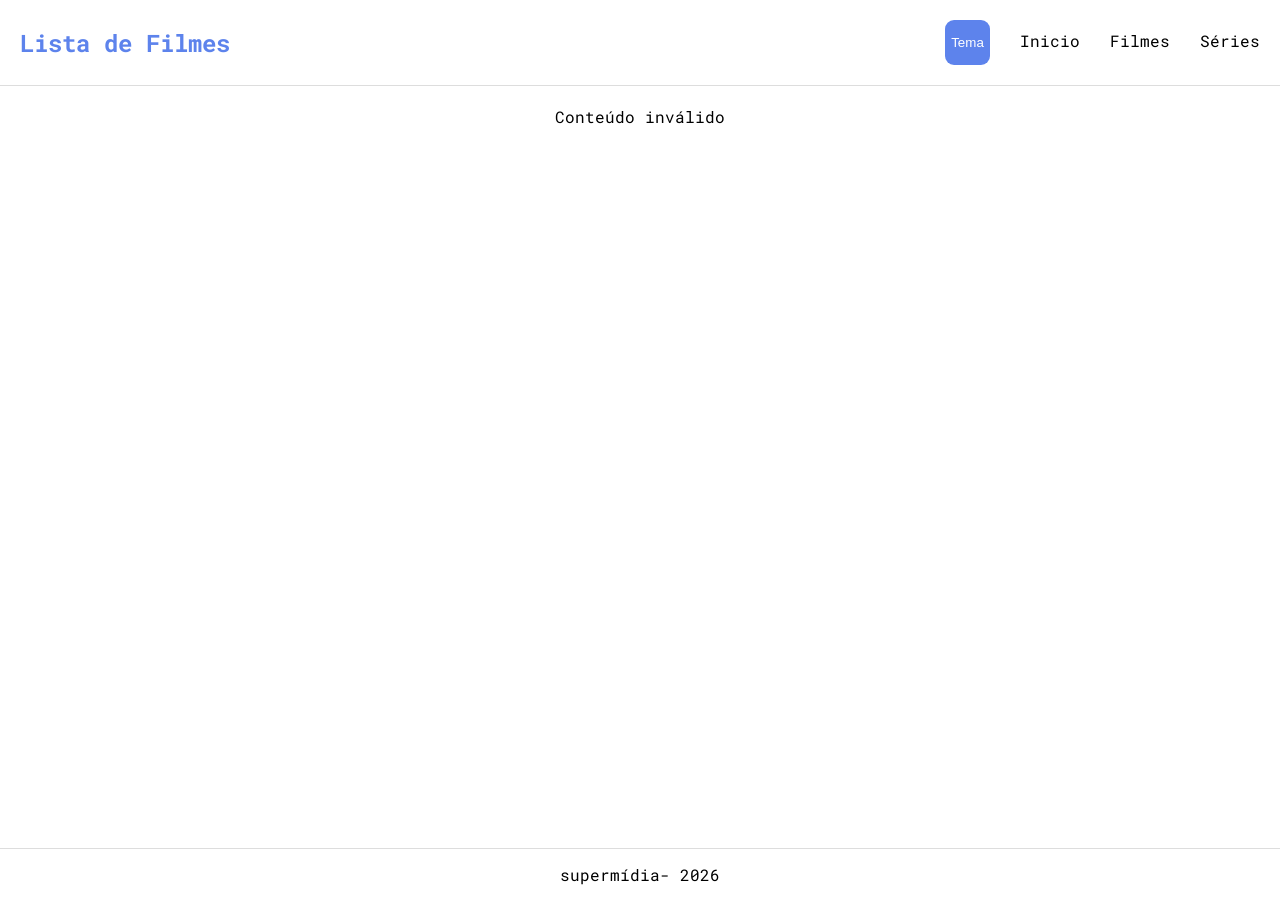
==== pages/detalhe.html @ 802c1fe4 "Add files via upload" ====
<!DOCTYPE html>
<html lang="PT-BR">
<head>
    <meta charset="UTF-8">
    <meta name="viewport" content="width=device-width, initial-scale=1.0">
    <title>Supermídia- Detalhe</title>
    <link rel="stylesheet" href="../css/style.css">
    <script src="../js/detalhes.js" defer></script>
</head>
<body>
    <header class="header">
        <div class="container header-conteudo">
            <h1 class="logo"><span>Lista de Filmes</span></h1>
            <nav class="menu">
                <button
                class="botaoTema"
                id="botaoTema">Tema</button>
                <a href="#" id="inicio">Inicio</a>
                <a href="#" id="filmes">Filmes</a>
                <a href="#" id="series">Séries</a>
            </nav>
        </div>

    </header>
    <main class="container">
        <div id="detalhesContainer"></div>
    </main>
    <footer class="footer">
        <p>supermídia- 2026</p>
    </footer>
</body>
</html>
---- css/style.css ----
@import url('https://fonts.googleapis.com/css2?family=Roboto+Mono:ital,wght@0,100..700;1,100..700&display=swap');

body.tema-claro{
transform: 2.0s;
transition-duration: 0.5s;
transition: 0.5s;
    --body: rgb(36, 31, 31);
    --blue: #5d83ec;
    --header: rgb(89, 87, 87);
    --letras:white;
}
*{
    margin: 0;
    padding: 0;
    box-sizing: border-box;
}
body{
   /* font-family: Arial, sans-serif;*/
   transform: 2s;
   transition: 0.5s;
   transition-duration: 0.5s;
   font-family: "Roboto Mono", monospace;
    background-color: var(--body);
    color: var(--letras);
    min-height: 100vh;
    display: flex;
    flex-direction: column;
    animation: aparecer 0.8s ease-in-out;

     /*parte alterada do codigo original*/
     animation-delay: 0.0ms;
    animation-duration: 1.0ms;
}

@keyframes aparecer{
    from{
        opacity: 0;
        transform: translateY(15px);
    }
    to{
        opacity: 1;
        transform: translateY(0);
    }
}

.container{
    display: flex;
    max-width: 80rem;
    max-height: 100rem;
    margin: 0 auto;
    padding: 20px;
   
}


.header{
    background-color:var(--header);
    border-bottom: 1px solid #ddd;
}

.header-conteudo{
    display: flex;
    justify-content: space-between;
    align-items: center;
}

.logo{
    font-size: 24px;
}

.logo span{
    color: #5d83ec;
}

.menu a{
    text-decoration: none;
    color:var(--letras);
    margin-left: 20px;
    transition: 0.3s;
}

.menu a:hover{
    
    color: #5d83ec;
}

.pesquisa-section{
    display: flex;
    justify-content: center;
    margin: 40px 0;
}

.pesquisa-conteudo{
    display: flex;
    gap: 10px;
}

.pesquisa-conteudo input{
    width: 300px;
    padding: 10px 15px;
    border-radius: 25px;
    border: 1px solid #ccc;
    outline: none;
    transition: 0.3s;
}

.pesquisa-conteudo input:focus{
    border-color: #5d83ec;
    box-shadow: 0 0 5px rgba(37,99,235,0.3);
    transform: scale(1.1);
    transform: scaleX(1.1);
    box-shadow: 2px 3px 3.4px rgb(131, 131, 131);
}

.pesquisa-button{
    width: 45px;
    height: 45px;
    border-radius: 50%;
    border: none;
    background-color: #5d83ec;
    cursor: pointer;
    display: flex;
    align-items: center;
    justify-content: center;
    transition: 0.3s;
}

.pesquisa-button img{
    width: 18px;
    filter: brightness(0) invert(1);
}

.pesquisa-button:hover{
    transform: scale(1.1);
    background-color: #5d83ec;
    box-shadow: 2px 3px 3.4px rgb(131, 131, 131)
}

#filmesGrid{
    display:grid;
    grid-template-columns: repeat(auto-fit, minmax(200px, 1fr));
    gap: 1rem;
   
}


.card{
    /*parte textual*/
    height: 550px;
    display:flex;
    flex-direction: column;
    justify-content: space-between;
    font-size:small; /*achei melhor no meu monitor, sujeito a alterações*/
    text-align: center;
    overflow: hidden;/*esconde o texto excessivo*/

/*parte do button*/
    border-radius: 10px;
    border-color: whitesmoke; /*puramente para ter um aspecto redondo. não consegui retirar a borda e manter o redondinho*/
    cursor:pointer;
    box-shadow: 0 2px 5px black;
    transition: 0.5s; /*aquela subidinha legal*/
    background-color: var(--header);
}

.card:hover{
    /*para quando o mouse passar encima do card*/
    transform: scale(1.03);
    box-shadow: 1px 4px 10px black;
}

.fade-out{
    opacity: 0;
    transform: translateY(10px);
    transition: opacity 0.3s ease, transform 0.3s ease
}
.fade-in{
    opacity: 1;
    transform: translateY(0);
    transition: opacity 0.3s ease, transform 0.3s ease
}


.footer{
    /*tem nada ainda nessa bosta, sei nem porque do css*/
    margin-top: auto;
    background-color: var(--header);
    border-top: 1px solid #ddd;
    text-align: center;
    padding: 15px;
}

.botaoTema{
    color: white;
    width: 45px;
    height: 45px;
    border-radius: 20%;
    border: none;
    background-color: #5d83ec;
    cursor: pointer;
    align-items: center;
    justify-content: center;
    transition: 0.3s;
}

.botaoTema:hover{
    transform: scale(1.1);
    background-color: #5d83ec;
    box-shadow: 2px 3px 3.4px rgb(131, 131, 131)
}

.detalhes-card {
    display: flex;
    gap: 30px;
    align-items: flex-start;
    margin-top: 30px;
}

.detalhes-card img {
    width: 300px;
    height: auto;
    border-radius: 8px;
    transition: 2s;
}

.detalhes-card img:hover{
    transform: scale(1.1);
    box-shadow: 6px 6px 6px rgb(131, 131, 131)
}

.detalhes-info {
    max-width: 600px;
}
.linha{
        border-bottom: 1px solid #ddd;
        width: 80%;
}
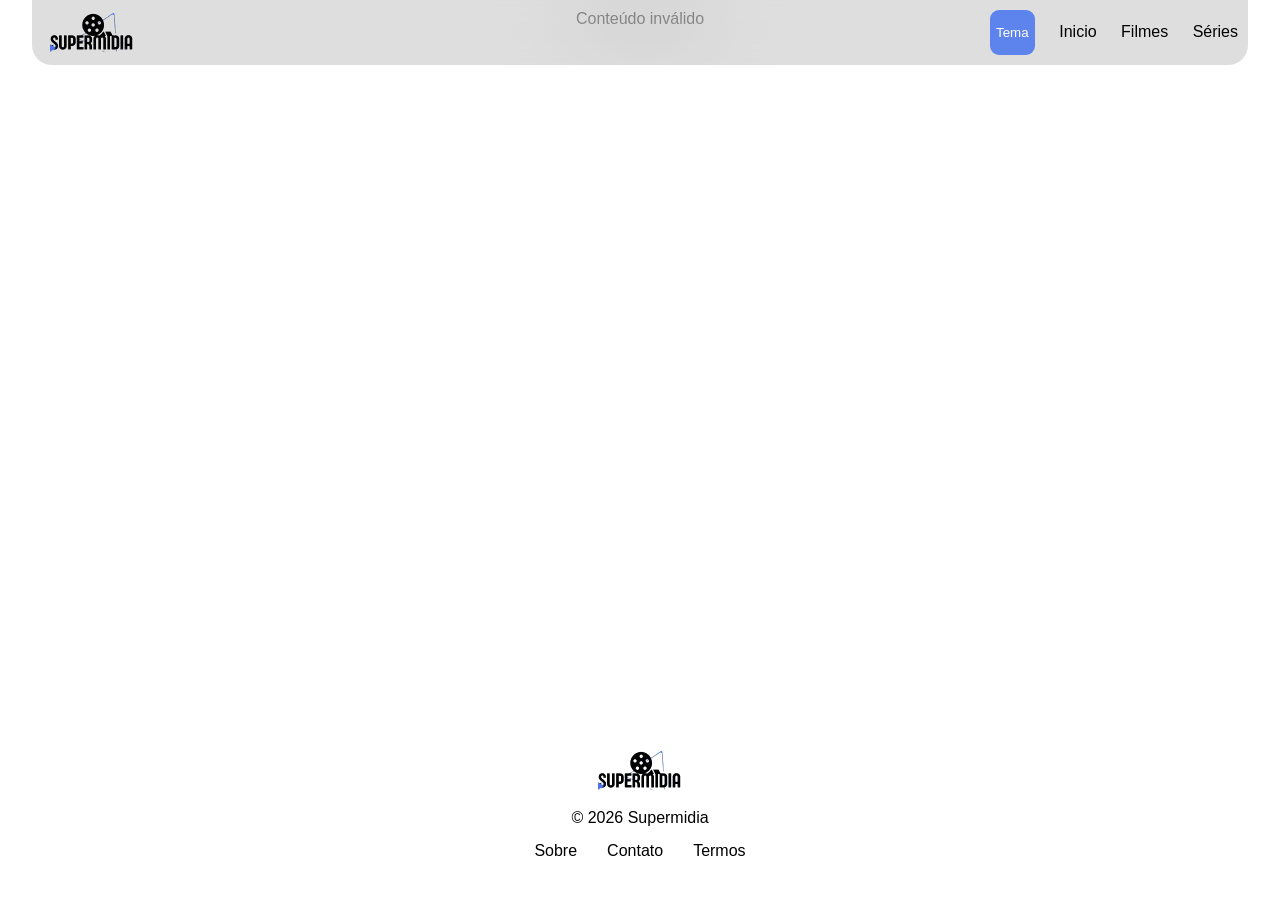
==== commit e1777799: "Add files via upload" ====
--- a/pages/detalhe.html
+++ b/pages/detalhe.html
@@ -6,11 +6,12 @@
     <title>Supermídia- Detalhe</title>
     <link rel="stylesheet" href="../css/style.css">
     <script src="../js/detalhes.js" defer></script>
+    
 </head>
 <body>
     <header class="header">
         <div class="container header-conteudo">
-            <h1 class="logo"><span>Lista de Filmes</span></h1>
+            <img src="../imagens/LogoS.png" alt="logo" class="logo">
             <nav class="menu">
                 <button
                 class="botaoTema"
@@ -25,8 +26,19 @@
     <main class="container">
         <div id="detalhesContainer"></div>
     </main>
-    <footer class="footer">
-        <p>supermídia- 2026</p>
-    </footer>
+<footer class="footer">
+    <div class="footer-conteudo">
+
+        <img src="../imagens/LogoS.png" alt="logo" class="logo">
+        <br>
+        <p>© 2026 Supermidia</p>
+
+        <div class="footer-links">
+            <a href="#">Sobre</a>
+            <a href="#">Contato</a>
+            <a href="#">Termos</a>
+        </div>
+    </div>
+</footer>
 </body>
 </html>
--- a/css/style.css
+++ b/css/style.css
@@ -1,13 +1,20 @@
 @import url('https://fonts.googleapis.com/css2?family=Roboto+Mono:ital,wght@0,100..700;1,100..700&display=swap');
-
-body.tema-claro{
+:root{
+    --body: rgb(255, 255, 255);
+    --blue: rgb(95, 133, 236);
+    --header: rgb(255, 255, 255);
+    --letras: rgb(0, 0, 0);
+    --linha: rgb(221, 221, 221);
+}
+body.tema-escuro{
 transform: 2.0s;
 transition-duration: 0.5s;
 transition: 0.5s;
-    --body: rgb(36, 31, 31);
-    --blue: #5d83ec;
-    --header: rgb(89, 87, 87);
+    --body: rgb(1, 11, 20);
+    --blue: rgb(95, 133, 236);
+    --header: rgb(16, 18, 20);
     --letras:white;
+    --linha: rgb(54, 54, 54);
 }
 *{
     margin: 0;
@@ -15,19 +22,16 @@
     box-sizing: border-box;
 }
 body{
-   /* font-family: Arial, sans-serif;*/
    transform: 2s;
    transition: 0.5s;
    transition-duration: 0.5s;
-   font-family: "Roboto Mono", monospace;
+   font-family: 'Poppins', sans-serif;
     background-color: var(--body);
     color: var(--letras);
     min-height: 100vh;
     display: flex;
     flex-direction: column;
     animation: aparecer 0.8s ease-in-out;
-
-     /*parte alterada do codigo original*/
      animation-delay: 0.0ms;
     animation-duration: 1.0ms;
 }
@@ -45,19 +49,30 @@
 
 .container{
     display: flex;
-    max-width: 80rem;
+    max-width: 110rem;
     max-height: 100rem;
     margin: 0 auto;
-    padding: 20px;
+    padding: 10px;
    
 }
 
+.logo{
+
+height: 40px;
+width: 100x;
+}
 
 .header{
-    background-color:var(--header);
-    border-bottom: 1px solid #ddd;
-}
-
+    z-index: 1000;
+    position: fixed;
+    width: 95%;
+    align-self: center;
+    border-radius: 0 0 20px 20px;
+    animation: aparecer 0.8s ease-in-out;
+    background: rgba(121, 121, 121, 0.247);
+    backdrop-filter: blur(40px);
+    -webkit-backdrop-filter: blur(40px);
+}
 .header-conteudo{
     display: flex;
     justify-content: space-between;
@@ -84,10 +99,29 @@
     color: #5d83ec;
 }
 
+.intro-titulo{
+    color: rgb(95, 133, 236);
+    
+}
+
+.intro{
+    z-index: 1000;
+    margin: 0 auto;
+    max-width: 92%;
+    margin-top: 25rem;
+    margin-bottom: 3rem;
+}
+
 .pesquisa-section{
-    display: flex;
-    justify-content: center;
-    margin: 40px 0;
+    margin: 0 auto;
+    max-width: 95%;
+    margin-bottom: 15rem;
+    
+}
+
+.campoPesquisa{
+    display: flex;
+    justify-content: flex-start;
 }
 
 .pesquisa-conteudo{
@@ -96,26 +130,33 @@
 }
 
 .pesquisa-conteudo input{
+    height: 55px;
     width: 300px;
     padding: 10px 15px;
-    border-radius: 25px;
+    border-radius: 10px;
     border: 1px solid #ccc;
     outline: none;
     transition: 0.3s;
-}
-
+    
+}
+.pesquisa-conteudo input:hover{
+    filter:brightness(80%);
+    border-color: #5d83ec;
+    box-shadow: 0 0 5px rgba(37,99,235,0.3);
+}
 .pesquisa-conteudo input:focus{
+    filter: brightness(80%);
     border-color: #5d83ec;
     box-shadow: 0 0 5px rgba(37,99,235,0.3);
     transform: scale(1.1);
     transform: scaleX(1.1);
-    box-shadow: 2px 3px 3.4px rgb(131, 131, 131);
+    box-shadow: 2px 3px 3.4px rgb(73, 73, 73);
 }
 
 .pesquisa-button{
-    width: 45px;
-    height: 45px;
-    border-radius: 50%;
+    width: 55px;
+    height: 55px;
+    border-radius: 10px;
     border: none;
     background-color: #5d83ec;
     cursor: pointer;
@@ -131,21 +172,23 @@
 }
 
 .pesquisa-button:hover{
+    filter: brightness(80%);
     transform: scale(1.1);
     background-color: #5d83ec;
     box-shadow: 2px 3px 3.4px rgb(131, 131, 131)
 }
 
 #filmesGrid{
+    margin: 0 auto;
+    width: 95%;
     display:grid;
-    grid-template-columns: repeat(auto-fit, minmax(200px, 1fr));
-    gap: 1rem;
-   
-}
-
+    grid-template-columns: repeat(auto-fit, minmax(250px, 1fr));
+    gap: 2rem;
+}
 
 .card{
     /*parte textual*/
+    
     height: 550px;
     display:flex;
     flex-direction: column;
@@ -165,7 +208,7 @@
 
 .card:hover{
     /*para quando o mouse passar encima do card*/
-    transform: scale(1.03);
+    transform: scale(1.3);
     box-shadow: 1px 4px 10px black;
 }
 
@@ -180,16 +223,45 @@
     transition: opacity 0.3s ease, transform 0.3s ease
 }
 
-
 .footer{
-    /*tem nada ainda nessa bosta, sei nem porque do css*/
+    display: flex;
+    justify-content: center;
+    align-items: center;
+    background-color: var(--header);
+    animation: aparecer 0.8s ease-in-out;
+    animation-delay: 0.0ms;
+    padding: 40px 0;
     margin-top: auto;
-    background-color: var(--header);
-    border-top: 1px solid #ddd;
+}
+
+.footer-conteudo{
+    
+    width: 90%;
+    margin: 0 auto;
+    display: flex;
+    justify-content: center;
+    align-items: center;
+    flex-direction: column; 
     text-align: center;
-    padding: 15px;
-}
-
+}
+
+.footer-links{
+    display: flex;
+    justify-content: center;
+    align-items: center;
+    gap: 30px;
+    margin-top: 15px;
+}
+
+.footer-links a{
+    text-decoration: none;
+    color: var(--letras);
+    transition: 0.3s;
+}
+
+.footer-links a:hover{
+    color: var(--blue);
+}
 .botaoTema{
     color: white;
     width: 45px;
@@ -213,7 +285,7 @@
     display: flex;
     gap: 30px;
     align-items: flex-start;
-    margin-top: 30px;
+    margin-top:15rem;
 }
 
 .detalhes-card img {
@@ -232,6 +304,49 @@
     max-width: 600px;
 }
 .linha{
-        border-bottom: 1px solid #ddd;
-        width: 80%;
+    border-bottom: 1px solid #ddd;
+    width: 80%;
+}
+.linhatitulo{
+    border-bottom: 1px solid var(--linha);
+    width: 50%;
+    margin-left: 0;
+}
+.linhafooter{
+    border-bottom: 1px solid var(--linha);
+    width: 100%;
+    margin-top: 20px;
+}
+
+.loader {
+    position: fixed;
+    top: 0;
+    left: 0;
+    width: 100%;
+    height: 100%;
+    background-color: rgba(1, 11, 20, 0.9); /* fundo escuro semi-transparente */
+    display: flex;
+    flex-direction: column;
+    justify-content: center;
+    align-items: center;
+    z-index: 9999;
+    color: white;
+    font-size: 1.2rem;
+    opacity: 1;
+    transition: opacity 0.5s ease;
+}
+
+.spinner {
+    border: 5px solid #ccc;
+    border-top: 5px solid #5d83ec;
+    border-radius: 50%;
+    width: 50px;
+    height: 50px;
+    animation: girar 1s linear infinite;
+    margin-bottom: 15px;
+}
+
+@keyframes girar {
+    0% { transform: rotate(0deg); }
+    100% { transform: rotate(360deg); }
 }
